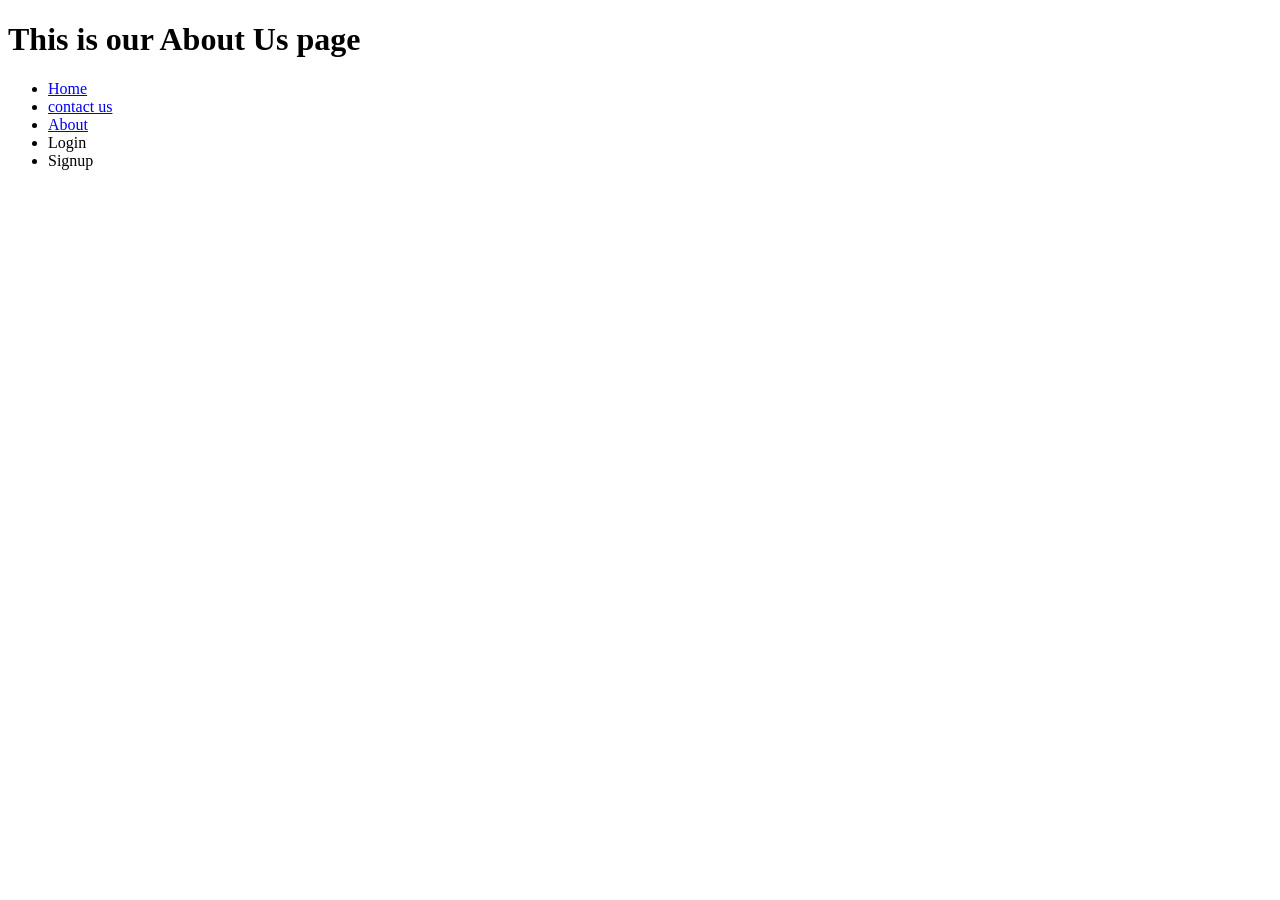
==== pages/about.html @ ef295870 "added the navigation links to my home page" ====
<!DOCTYPE html>
<html lang="en">
<head>
    <meta charset="UTF-8">
    <meta name="viewport" content="width=device-width, initial-scale=1.0">
    <title>Document</title>
</head>
<body>
<h1>This is our About Us page</h1>
</body>
</html>
<ul>
<li><a href="inex.html" target="_blank" rel="noopener noreferrer">Home</a></li>
<li><a href="pages/contact.html" target="_blank" rel="noopener noreferrer"> contact us</a></li>
<li><a href="pages/about.html" target="_blank" rel="noopener noreferrer">About</a></li>
<li><a href="pages/login.html" target="_blank" rel="noopener noreferrer"></a>Login</li>
<li><a href="pages/signup.html" target="_blank" rel="noopener noreferrer"></a>Signup</li>
</ul>
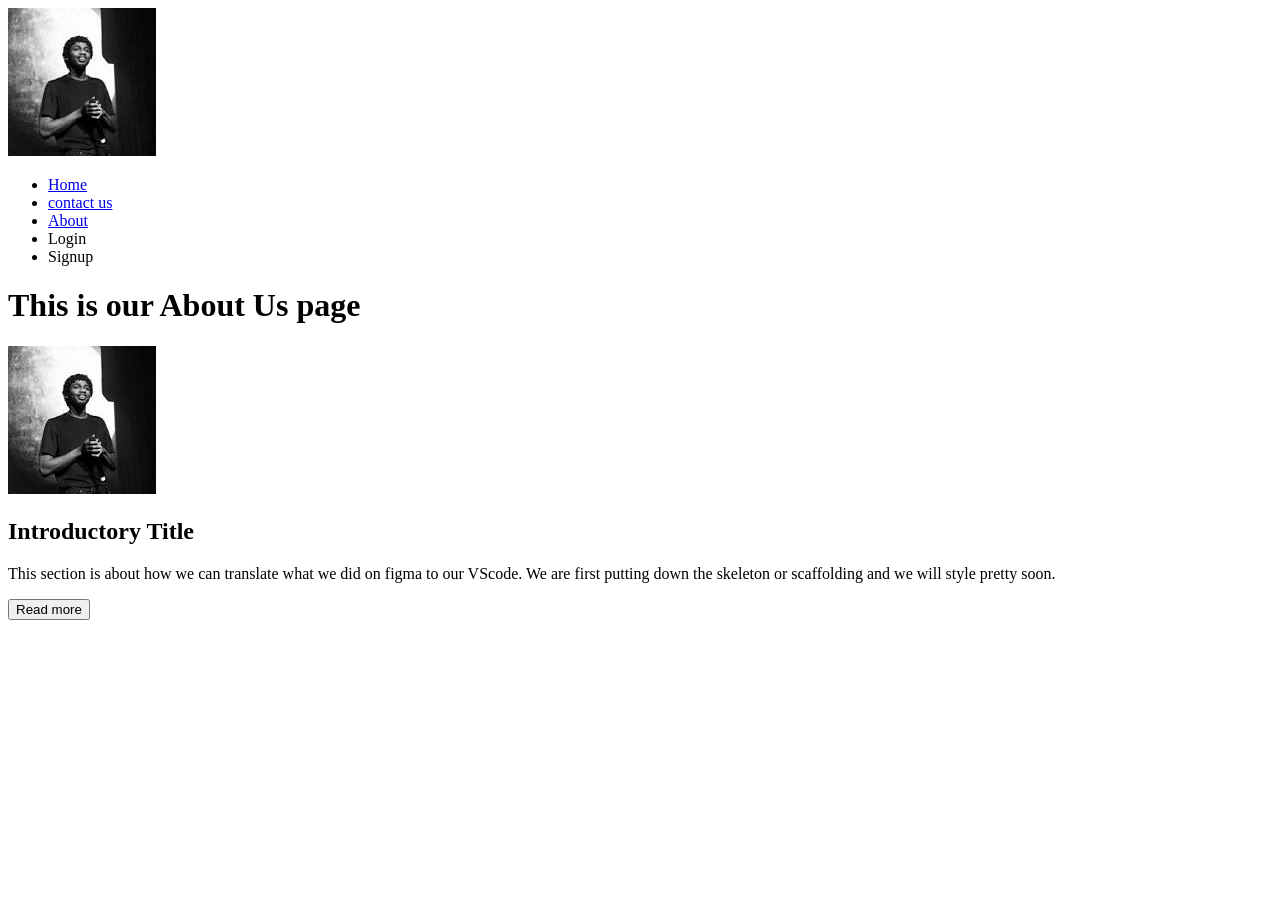
==== commit 7c0f9bf0: "Resolved merge in index.htlml" ====
--- a/pages/about.html
+++ b/pages/about.html
@@ -3,16 +3,66 @@
 <head>
     <meta charset="UTF-8">
     <meta name="viewport" content="width=device-width, initial-scale=1.0">
-    <title>Document</title>
+    <title>About Us</title>
+    <style>
+ /* .logo{
+    width: 50px;
+    height: 50px;
+    border-radius: 50%;
+ }
+
+ nav{
+    border:  2px solid black;
+ }
+
+header{
+      display: flex;
+      width: 100%;
+    
+}
+
+.nav{
+    width: 900px;
+    display: flex;
+    justify-content: space-between;
+}
+
+.nav li{
+    list-style: none;
+}
+.nav li a {
+    text-decoration: none;
+}   */
+    </style>
 </head>
 <body>
-<h1>This is our About Us page</h1>
-</body>
+<header> <!--This our header section containing  our logo,navigation and slider -->
+    <div class="header">
+        <div>
+<img class="logo" src="../images/download (1).jpg" alt="logo"> <!-- this is my logo-->
+</div> 
+<nav> <!-- this is navigation-->
+</body>  
 </html>
-<ul>
+<ul class="nav">
 <li><a href="inex.html" target="_blank" rel="noopener noreferrer">Home</a></li>
 <li><a href="pages/contact.html" target="_blank" rel="noopener noreferrer"> contact us</a></li>
 <li><a href="pages/about.html" target="_blank" rel="noopener noreferrer">About</a></li>
 <li><a href="pages/login.html" target="_blank" rel="noopener noreferrer"></a>Login</li>
 <li><a href="pages/signup.html" target="_blank" rel="noopener noreferrer"></a>Signup</li>
 </ul>
+</nav>
+</div>
+<h1>This is our About Us page</h1>
+</header>
+<section>
+   <img src="../images/download (1).jpg" alt=""> 
+   <div>
+    <h2>Introductory Title</h2>
+    <p>This section is about how we can translate what we did on figma to our
+         VScode. We are first putting down the skeleton or scaffolding and we will
+        style pretty soon.
+    </p>
+    <button> Read more</button>
+   </div>
+</section>
